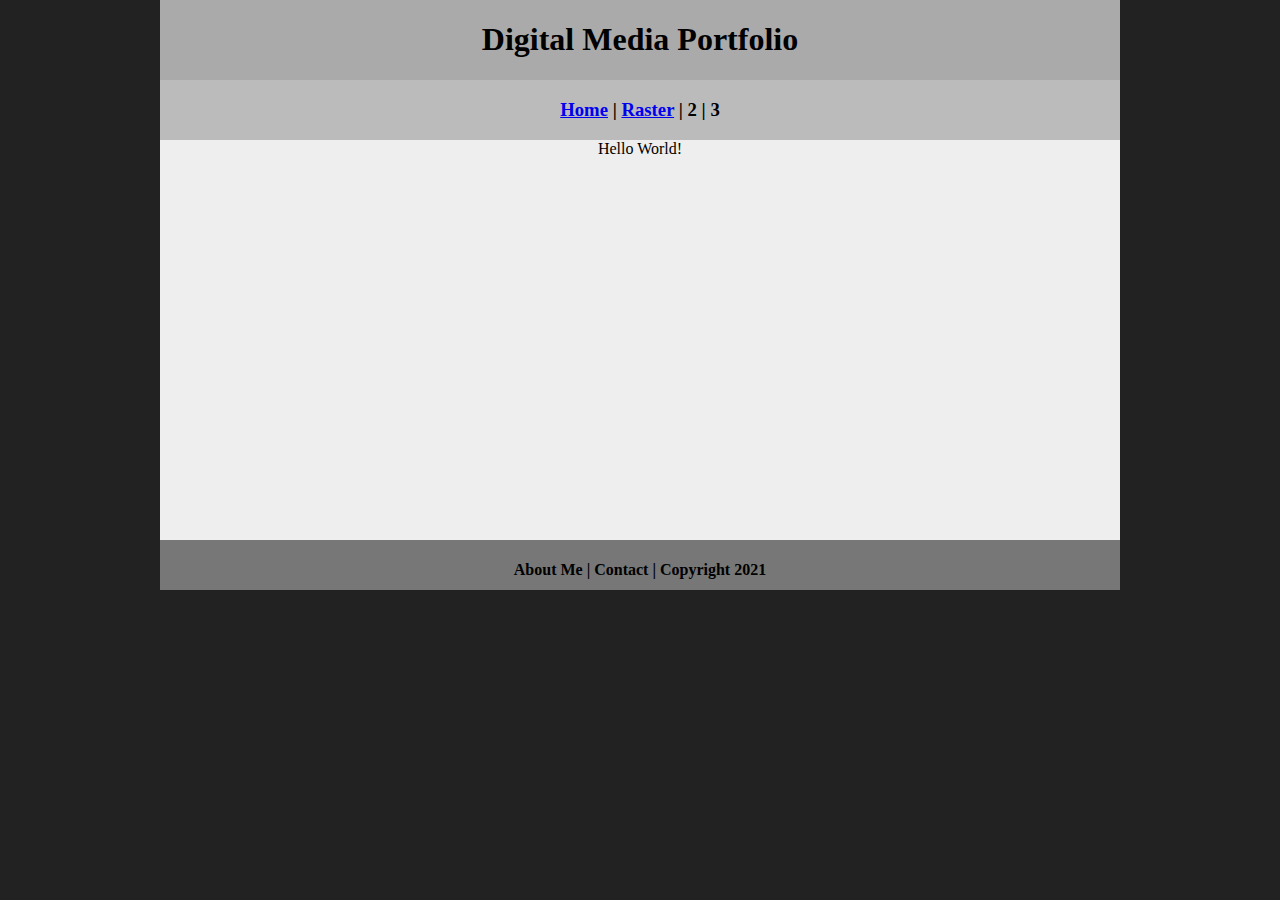
==== index.html @ 044409a8 "Add files via upload" ====
<!DOCTYPE html>
<html class="homePage">
<head>
	<!-- This is a comment! Text here will be ignored by the browser. -->
	<meta charset="UTF-8">
	<title>My Portfolio</title>
	<link href="myCSS.css" rel="stylesheet" type="text/css">
</head>
<body>
<div class="container">
  <div class="header">
  	<h1>Digital Media Portfolio</h1>
  </div>
  <div class="nav">
    <h3><a href="index.html">Home</a> | <a href="raster/index.html">Raster</a> | 2 | 3</h3>
  </div>
  <div class="content">Hello World!</div>
  <div class="footer">
    <h4>About Me | Contact | Copyright 2021</h4>
  </div>
</div>
</body>
</html>
---- myCSS.css ----
@charset "UTF-8";
/* This is a comment! Text here will be ignored by the browser. */
body {
	margin: 0 auto;
}
.homePage {
	background: #222222;
}
.container {
	width: 960px;
	margin: 0 auto;
}
.header {
	background: #AAAAAA;
	text-align: center;
	margin: 0px;
	padding: 5;
	float: left;
	width: 100%;
	height: 80px;
	
}
.nav {
	background: #BBBBBB;
	margin: 0px;
	padding: 5;
	float: left;
	width: 100%;
	height: 60px;
	text-align: center;
}
.content {
	background: #EEEEEE;
	margin: 0px;
	float: left;
	width: 100%;
	height: 400px;
	text-align: center;
}
.footer {
	background: #777777;
	margin: 0px;
	float: left;
	width: 100%;
	height: 50px;
	text-align: center;
}
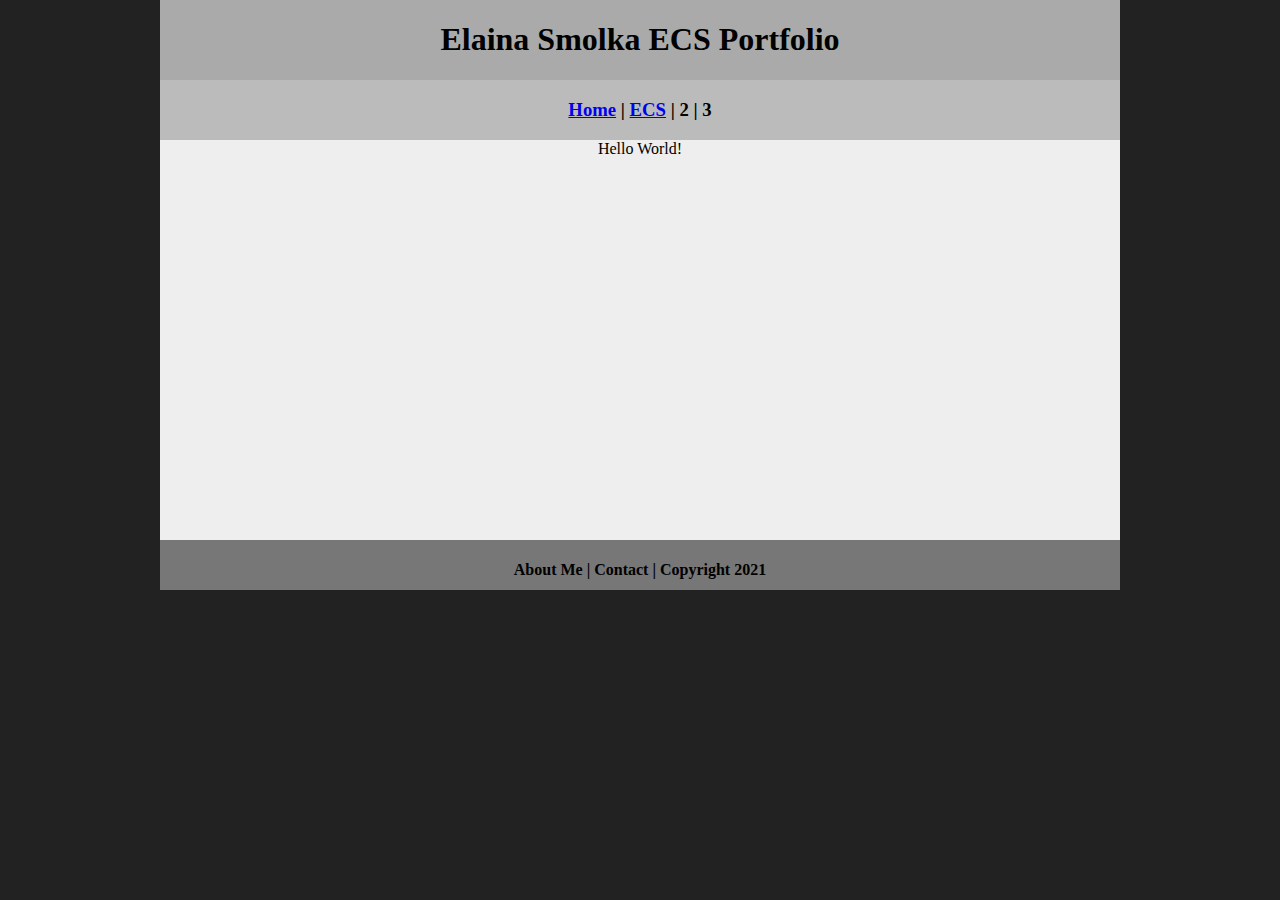
==== commit ceaab928: "Update index.html" ====
--- a/index.html
+++ b/index.html
@@ -3,18 +3,19 @@
 <head>
 	<!-- This is a comment! Text here will be ignored by the browser. -->
 	<meta charset="UTF-8">
-	<title>My Portfolio</title>
+	<title>Elaina Smolka ECS Portfolio</title>
 	<link href="myCSS.css" rel="stylesheet" type="text/css">
 </head>
 <body>
 <div class="container">
   <div class="header">
-  	<h1>Digital Media Portfolio</h1>
+  	<h1>Elaina Smolka ECS Portfolio</h1>
   </div>
   <div class="nav">
-    <h3><a href="index.html">Home</a> | <a href="raster/index.html">Raster</a> | 2 | 3</h3>
+    <h3><a href="index.html">Home</a> | <a href="ecs/index.html">ECS</a> | 2 | 3</h3>
   </div>
-  <div class="content">Hello World!</div>
+  <div class="content">Hello World!
+  </div>
   <div class="footer">
     <h4>About Me | Contact | Copyright 2021</h4>
   </div>
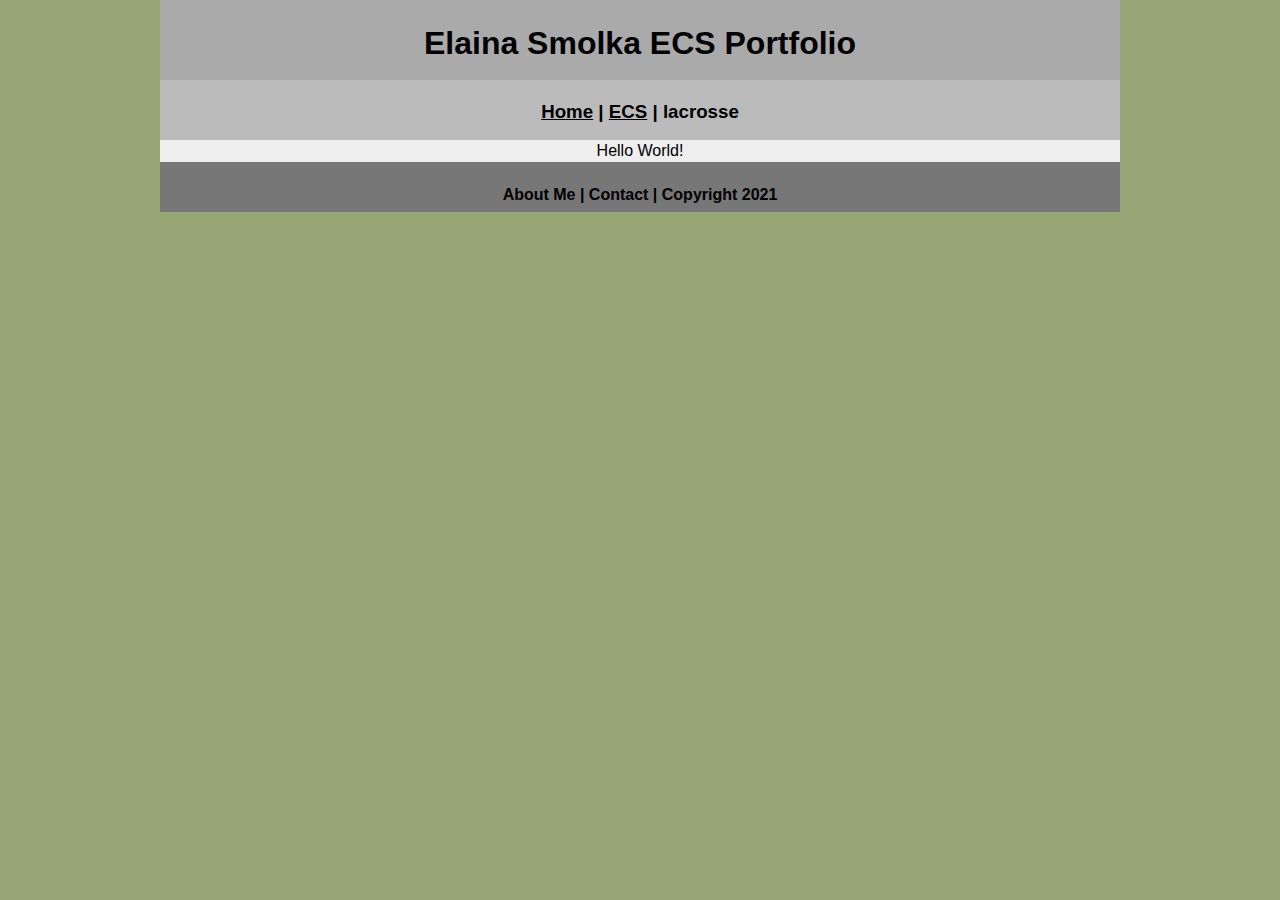
==== commit 073ef120: "Update index.html" ====
--- a/index.html
+++ b/index.html
@@ -12,7 +12,7 @@
   	<h1>Elaina Smolka ECS Portfolio</h1>
   </div>
   <div class="nav">
-    <h3><a href="index.html">Home</a> | <a href="ecs/index.html">ECS</a> | 2 | 3</h3>
+    <h3><a href="index.html">Home</a> | <a href="ecs/index.html">ECS</a> | lacrosse </h3>
   </div>
   <div class="content">Hello World!
   </div>
--- a/myCSS.css
+++ b/myCSS.css
@@ -2,9 +2,19 @@
 /* This is a comment! Text here will be ignored by the browser. */
 body {
 	margin: 0 auto;
+	font: 100%/1.4 Verdana, Arial, Helvetica, sans-serif;
+}
+a:link {
+     color: #000000;
+}
+a:visited {
+     color: #000;
+}
+a:hover, a:active, a:focus { 
+     text-decoration: underline;
 }
 .homePage {
-	background: #222222;
+	background: #97A576;
 }
 .container {
 	width: 960px;
@@ -34,7 +44,6 @@
 	margin: 0px;
 	float: left;
 	width: 100%;
-	height: 400px;
 	text-align: center;
 }
 .footer {
@@ -44,4 +53,4 @@
 	width: 100%;
 	height: 50px;
 	text-align: center;
-}+}
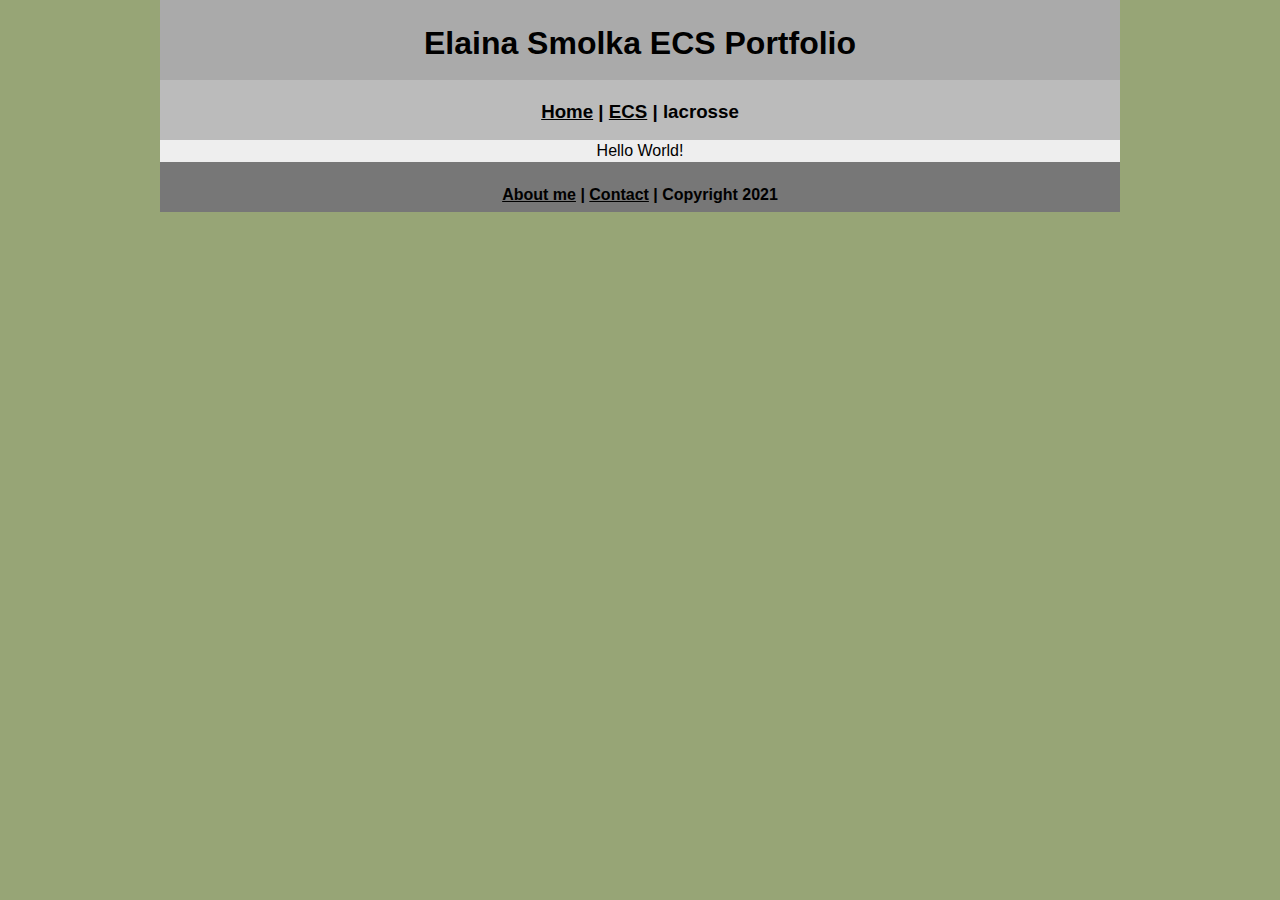
==== commit 8caefc8c: "Update index.html" ====
--- a/index.html
+++ b/index.html
@@ -17,7 +17,7 @@
   <div class="content">Hello World!
   </div>
   <div class="footer">
-    <h4>About Me | Contact | Copyright 2021</h4>
+        <h4><a href="aboutme.html">About me</a> | <a href="mailto:elaismol9611@granitesd.org">Contact</a> | Copyright 2021</h4>
   </div>
 </div>
 </body>
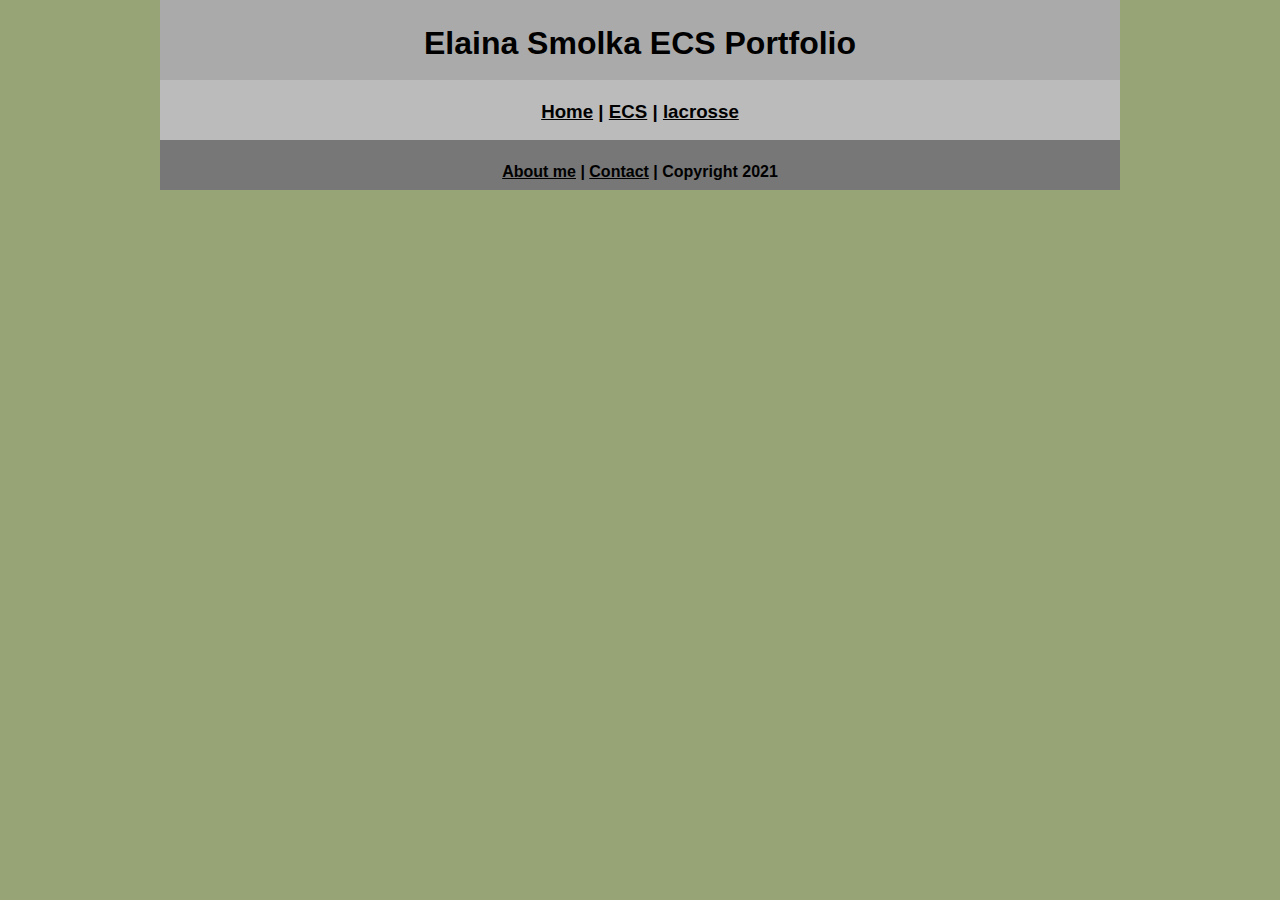
==== commit b72efa4f: "Update index.html" ====
--- a/index.html
+++ b/index.html
@@ -4,7 +4,7 @@
 	<!-- This is a comment! Text here will be ignored by the browser. -->
 	<meta charset="UTF-8">
 	<title>Elaina Smolka ECS Portfolio</title>
-	<link href="myCSS.css" rel="stylesheet" type="text/css">
+	<link href="../myCSS.css" rel="stylesheet" type="text/css">
 </head>
 <body>
 <div class="container">
@@ -12,12 +12,15 @@
   	<h1>Elaina Smolka ECS Portfolio</h1>
   </div>
   <div class="nav">
-    <h3><a href="index.html">Home</a> | <a href="ecs/index.html">ECS</a> | lacrosse </h3>
+    <h3><a href="../index.html">Home</a> | <a href="ecs/index.html">ECS</a> | <a href="index.html">lacrosse</></h3>
   </div>
-  <div class="content">Hello World!
-  </div>
+  <div class="content">
+  
+	  
+	  
+</div>
   <div class="footer">
-        <h4><a href="aboutme.html">About me</a> | <a href="mailto:elaismol9611@granitesd.org">Contact</a> | Copyright 2021</h4>
+        <h4><a href="../aboutme.html">About me</a> | <a href="mailto:elaismol9611@granitesd.org">Contact</a> | Copyright 2021</h4>
   </div>
 </div>
 </body>
